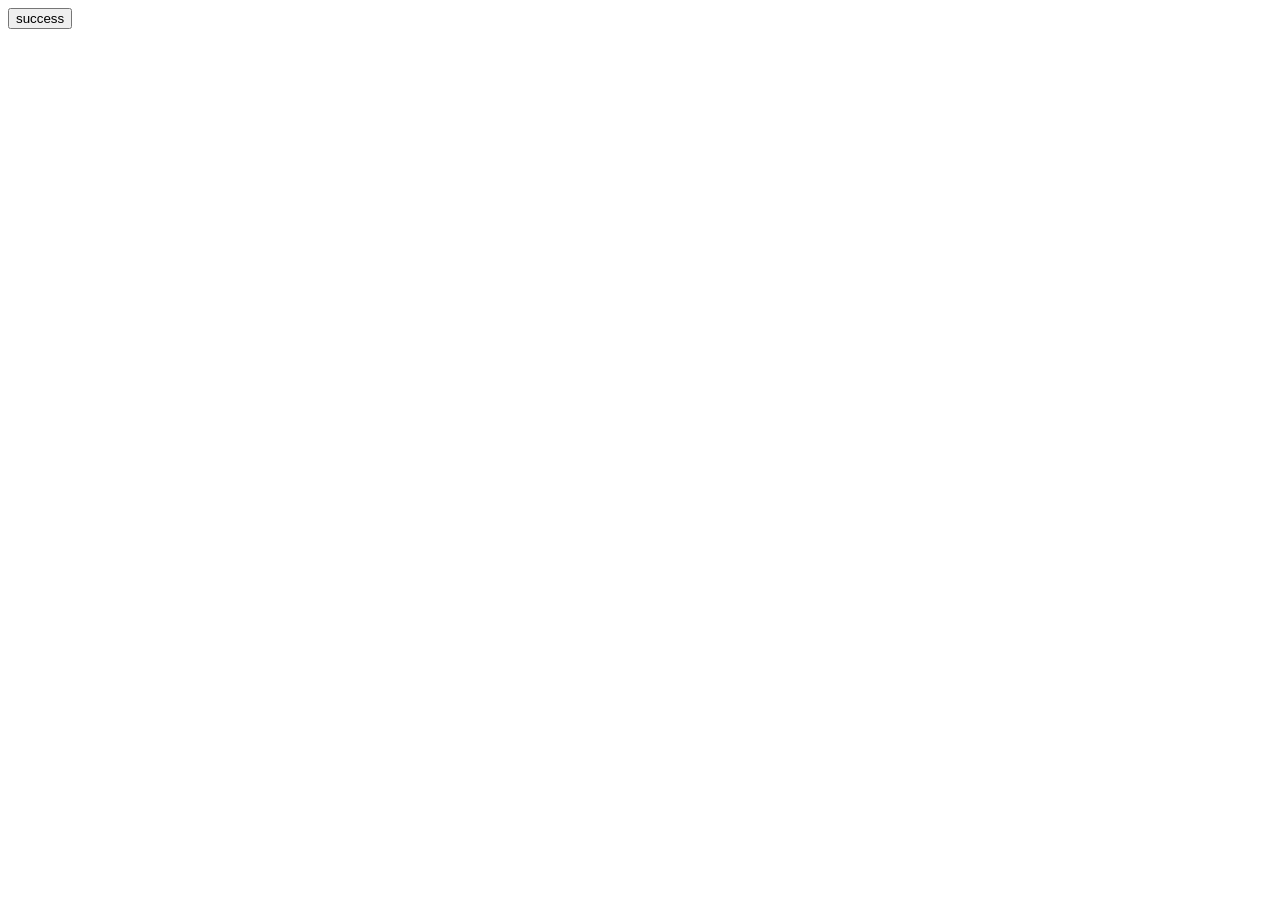
==== guru.html @ 13740206 "by guru" ====
<!DOCTYPE html>
<html lang="en">
<head>
    <meta charset="UTF-8">
    <meta name="viewport" content="width=device-width, initial-scale=1.0">
    <title>Document</title>
</head>
<body>
    <button>success</button>
</body>
</html>
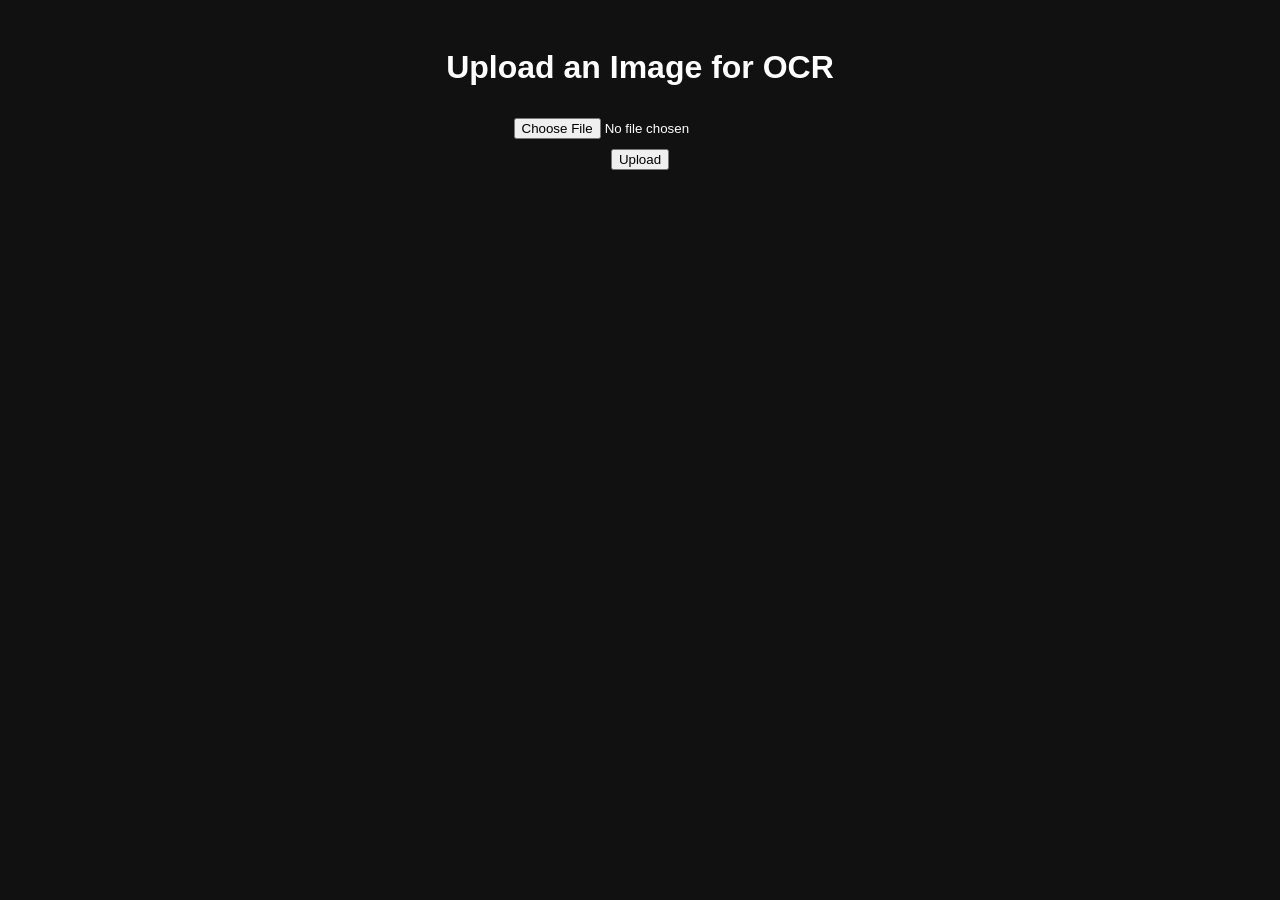
==== commit 81c250c9: "new template image with text" ====
--- a/guru.html
+++ b/guru.html
@@ -1,11 +1,193 @@
 <!DOCTYPE html>
 <html lang="en">
 <head>
-    <meta charset="UTF-8">
-    <meta name="viewport" content="width=device-width, initial-scale=1.0">
-    <title>Document</title>
+  <meta charset="UTF-8" />
+  <meta name="viewport" content="width=device-width, initial-scale=1.0"/>
+  <title>Image OCR to Excel</title>
+  <style>
+    body {
+      background-color: #111;
+      color: white;
+      font-family: Arial, sans-serif;
+      text-align: center;
+      padding: 20px;
+    }
+
+    .container {
+      display: flex;
+      justify-content: center;
+      align-items: flex-start;
+      gap: 30px;
+      margin-top: 30px;
+    }
+
+    .upload-box {
+      margin-top: 20px;
+    }
+
+    .image-preview {
+      max-width: 300px;
+      border: 2px solid #555;
+      border-radius: 8px;
+    }
+
+    .extracted-text {
+      background-color: #222;
+      padding: 20px;
+      border-radius: 10px;
+      text-align: left;
+      min-width: 300px;
+      white-space: pre-wrap;
+    }
+
+    button, input[type="file"] {
+      margin-top: 10px;
+    }
+
+    #loading {
+      margin-top: 10px;
+      font-style: italic;
+      color: #aaa;
+    }
+
+    #downloadBtn, #csvBtn {
+      margin-top: 10px;
+      padding: 8px 16px;
+      border: none;
+      background-color: #333;
+      color: white;
+      border-radius: 6px;
+      cursor: pointer;
+    }
+  </style>
+  <script src="https://cdn.jsdelivr.net/npm/tesseract.js@4.0.2/dist/tesseract.min.js"></script>
 </head>
 <body>
-    <button>success</button>
+  <h1>Upload an Image for OCR</h1>
+  <div class="upload-box">
+    <input type="file" id="imageInput" accept="image/*" />
+    <br />
+    <button onclick="handleUpload()">Upload</button>
+    <div id="loading"></div>
+  </div>
+
+  <div class="container" id="resultContainer" style="display: none;">
+    <img id="uploadedImage" class="image-preview" src="" alt="Uploaded Image" />
+    <div class="extracted-text" id="extractedText">
+      <!-- OCR result will be shown here -->
+    </div>
+  </div>
+
+  <button id="downloadBtn" style="display:none;" onclick="downloadText()">Download as .txt</button>
+  <button id="csvBtn" style="display:none;" onclick="downloadAsCSV()">Download as Excel (CSV)</button>
+
+  <script>
+    function handleUpload() {
+      const input = document.getElementById('imageInput');
+      const file = input.files[0];
+
+      if (!file) {
+        alert("Please select an image.");
+        return;
+      }
+
+      document.getElementById("loading").textContent = "Processing OCR...";
+      document.getElementById("downloadBtn").style.display = "none";
+      document.getElementById("csvBtn").style.display = "none";
+
+      const reader = new FileReader();
+      reader.onload = function (e) {
+        document.getElementById("uploadedImage").src = e.target.result;
+        document.getElementById("resultContainer").style.display = "flex";
+
+        Tesseract.recognize(
+          e.target.result,
+          'eng',
+          { logger: m => console.log(m) }
+        ).then(({ data: { text } }) => {
+          const formatted = formatReceipt(text);
+          document.getElementById("extractedText").textContent = formatted;
+          document.getElementById("loading").textContent = "";
+          document.getElementById("downloadBtn").style.display = "inline-block";
+          document.getElementById("csvBtn").style.display = "inline-block";
+        }).catch(err => {
+          console.error(err);
+          document.getElementById("extractedText").textContent = "Error extracting text.";
+          document.getElementById("loading").textContent = "";
+        });
+      };
+      reader.readAsDataURL(file);
+    }
+
+    function formatReceipt(rawText) {
+      const lines = rawText.trim().split('\n').map(line => line.trim()).filter(line => line !== "");
+      const formattedLines = [];
+      let inItems = false;
+      let addedHeader = false;
+
+      lines.forEach(line => {
+        if (/sales tax/i.test(line) || /total/i.test(line)) {
+          inItems = false;
+        }
+
+        if (/\b(apples|bread|eggs|lettuce|potatoes)\b/i.test(line)) {
+          inItems = true;
+        }
+
+        if (inItems && /^[a-zA-Z]/.test(line)) {
+          if (!addedHeader) {
+            formattedLines.push("Item        Qty  Price");
+            formattedLines.push("------------------------");
+            addedHeader = true;
+          }
+
+          const parts = line.match(/(.+?)\s+(\d+x)\s+([\d.]+)/i);
+          if (parts) {
+            const [, item, qty, price] = parts;
+            formattedLines.push(`${item.padEnd(12)} ${qty.padEnd(4)} ${price}`);
+          } else {
+            formattedLines.push(line);
+          }
+        } else {
+          formattedLines.push(line);
+        }
+      });
+
+      return formattedLines.join('\n');
+    }
+
+    function downloadText() {
+      const text = document.getElementById("extractedText").textContent;
+      const blob = new Blob([text], { type: "text/plain" });
+      const url = URL.createObjectURL(blob);
+      const a = document.createElement("a");
+      a.href = url;
+      a.download = "receipt.txt";
+      a.click();
+      URL.revokeObjectURL(url);
+    }
+
+    function downloadAsCSV() {
+      const text = document.getElementById("extractedText").textContent;
+      const lines = text.trim().split("\n");
+      let csv = "Item,Qty,Price\n";
+
+      lines.forEach(line => {
+        const match = line.match(/(.+?)\s+(\d+x)\s+([\d.]+)/);
+        if (match) {
+          const [, item, qty, price] = match;
+          csv += `"${item.trim()}","${qty}","${price}"\n`;
+        }
+      });
+
+      const blob = new Blob([csv], { type: "text/csv" });
+      const url = URL.createObjectURL(blob);
+      const a = document.createElement("a");
+      a.href = url;
+      a.download = "receipt.csv";
+      a.click();
+      URL.revokeObjectURL(url);
+    }
+  </script>
 </body>
-</html>+</html>
